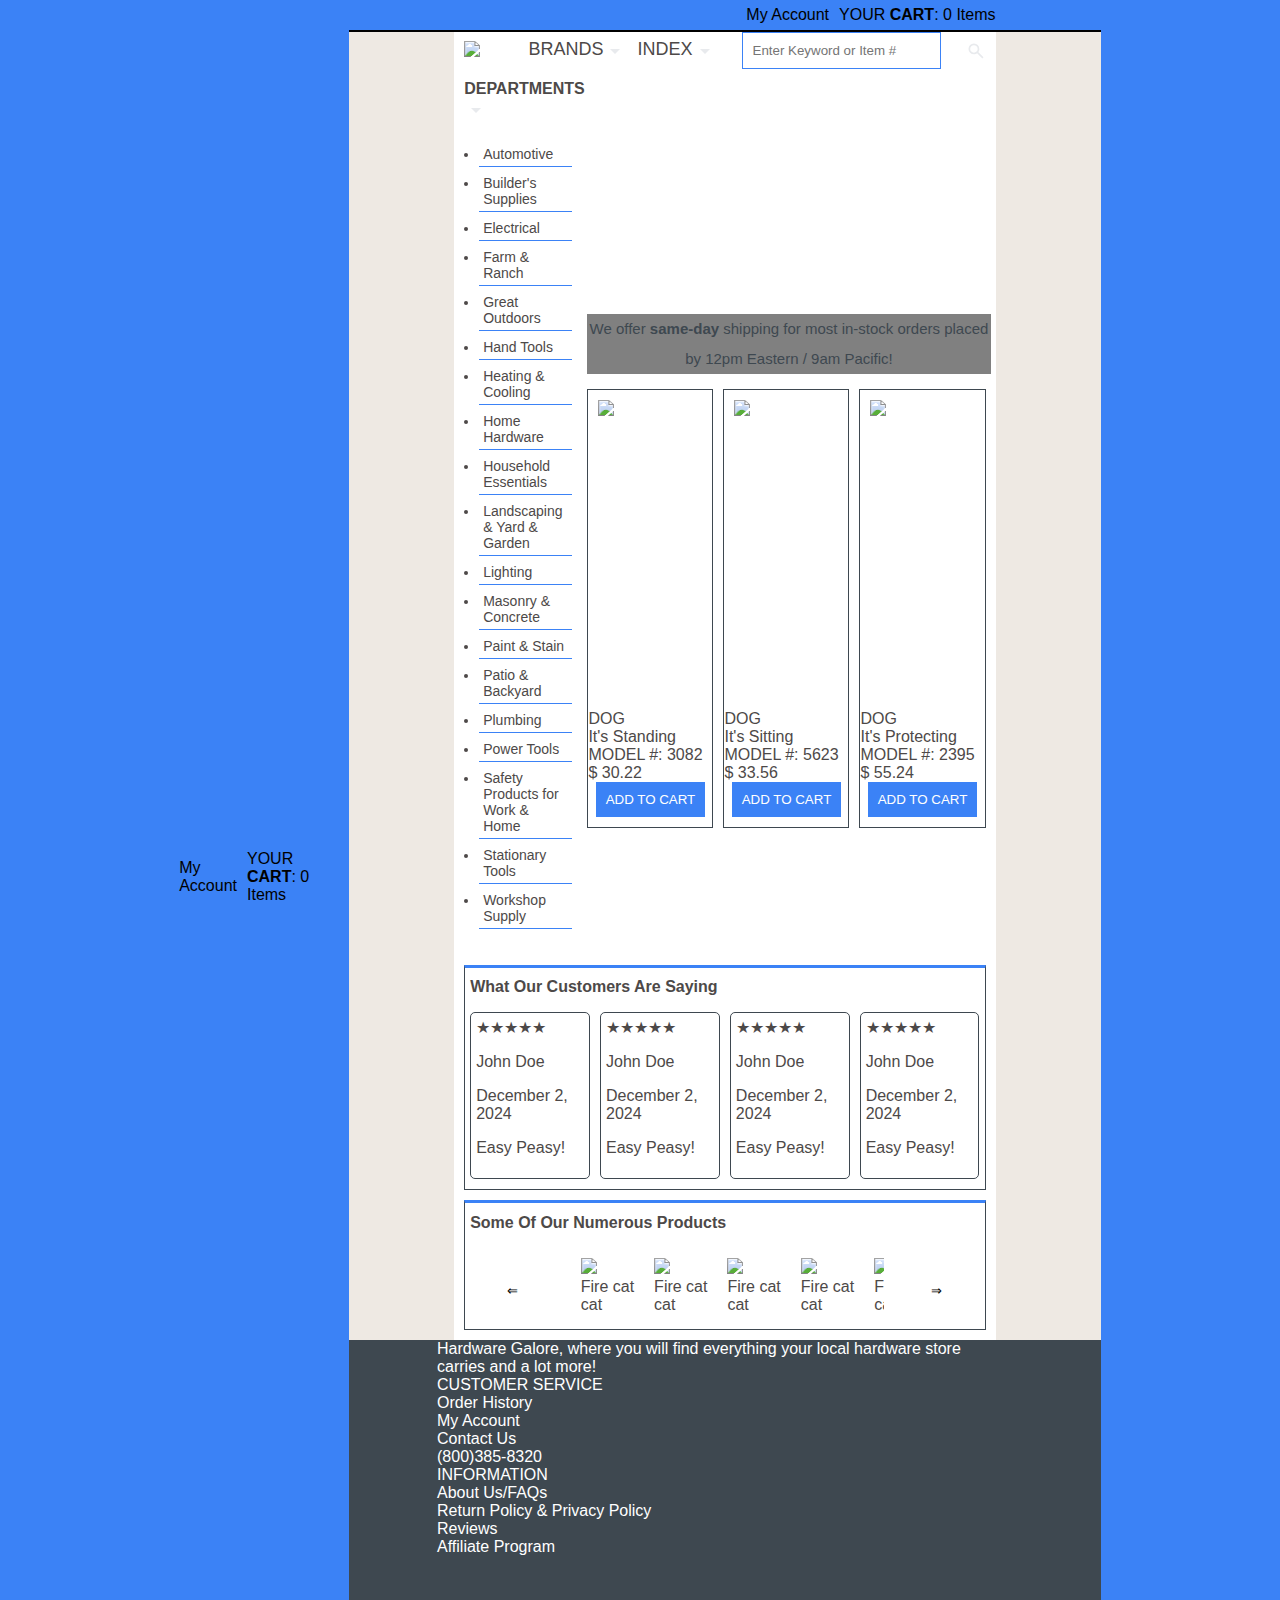
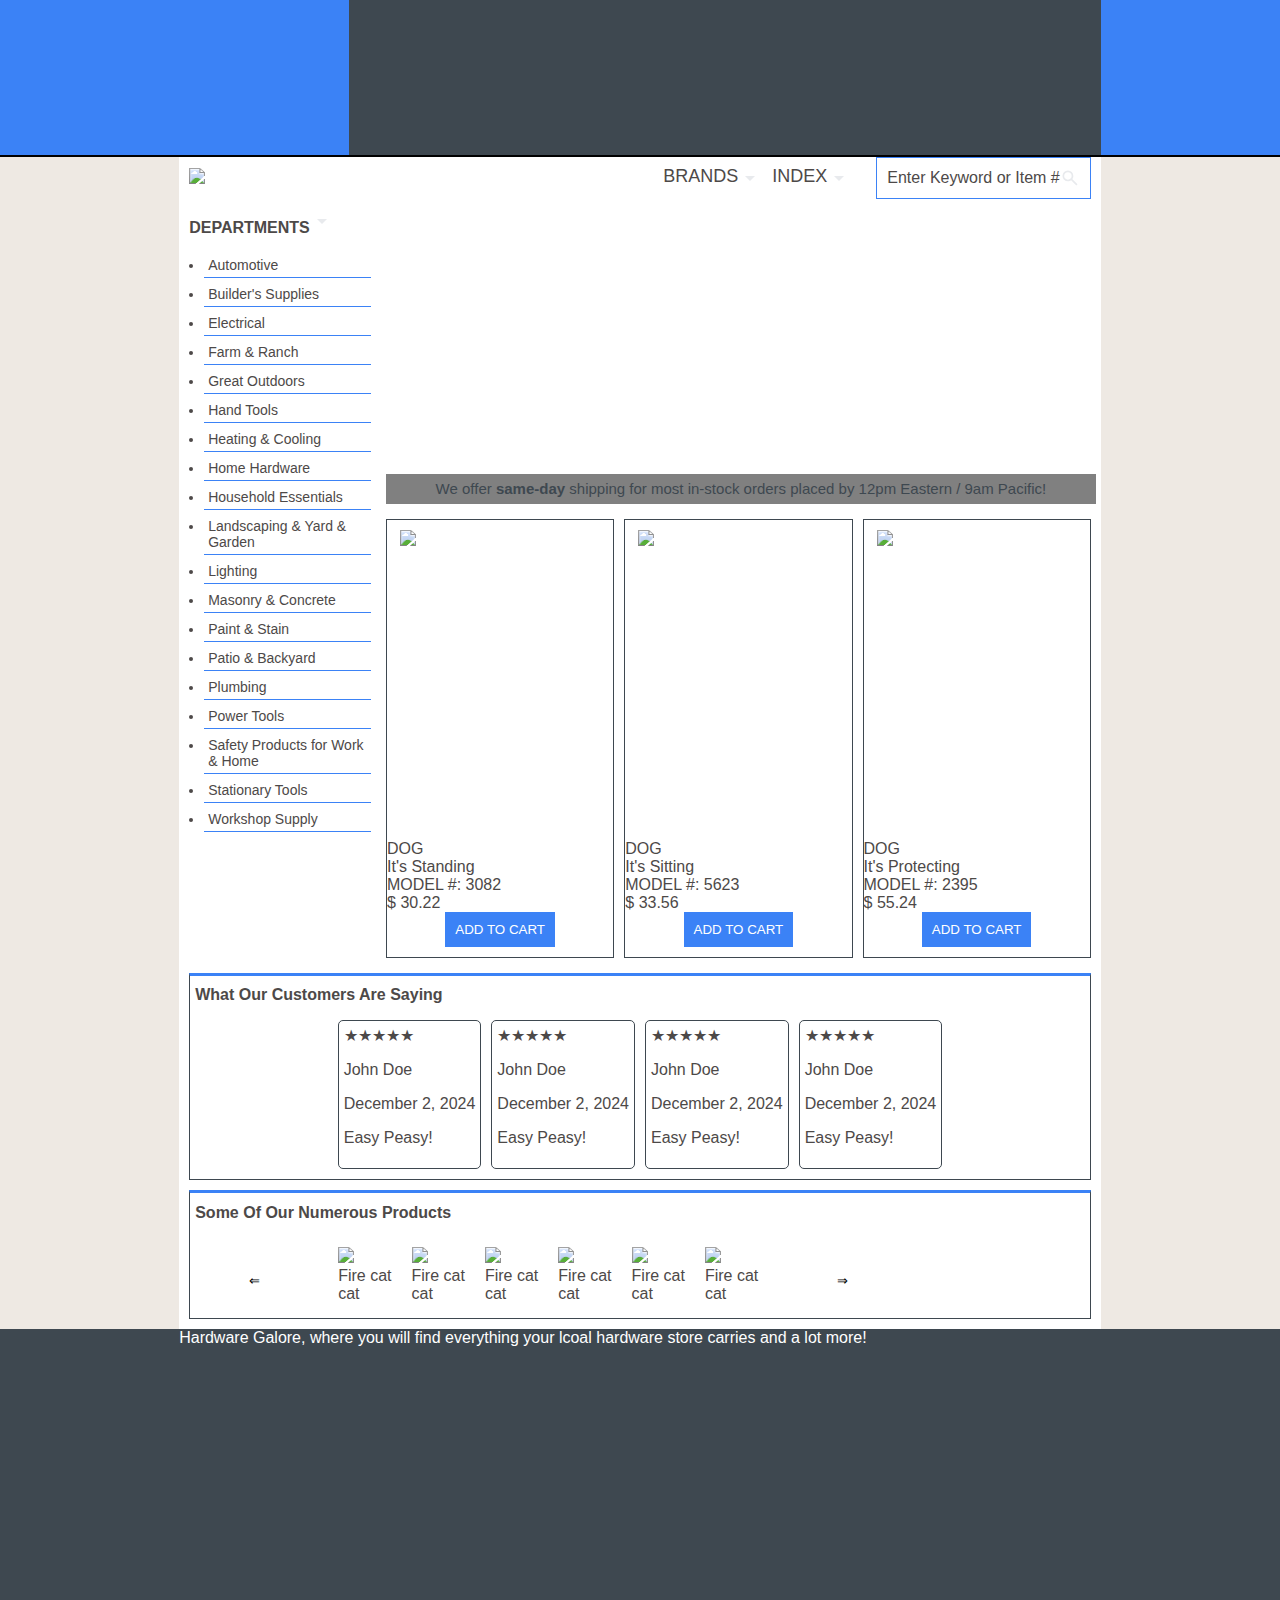
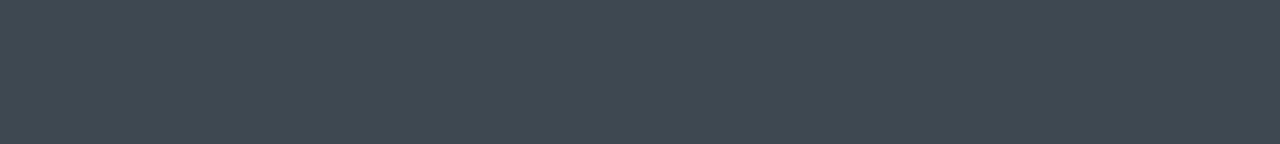
==== index.html @ 4589e91b "Update index.html" ====
<!DOCTYPE html>
<html lang="en">
<head>
    <meta charset="UTF-8">
    <meta name="viewport" content="width=device-width, initial-scale=1.0">
    <link rel="stylesheet" href="store.css">
    <title>Hardware Store</title>
    <script src="store.js"></script>
</head>
<body>
    <div class="display">
        <div class="header">
            <div class="left"></div>
            <header>
                <span>My Account</span>
                <span>YOUR <strong>CART</strong>: 0 Items</span><!DOCTYPE html>
<html lang="en">
<head>
    <meta charset="UTF-8">
    <meta name="viewport" content="width=device-width, initial-scale=1.0">
    <link rel="stylesheet" href="store.css">
    <title>Hardware Store</title>
    <script src="store.js"></script>
</head>
<body>
    <div class="display">
        <div class="header">
            <div class="left"></div>
            <header>
                <span>My Account</span>
                <span>YOUR <strong>CART</strong>: 0 Items</span>
            </header>
            <div class="right"></div>
        </div>
        <div class="body">
            <div class="izquierda">
                <span></span>
            </div>
            <div class="middle">   
                <div class="sub-head">
                    <div class="lefty">
                        <img class="logo" src="https://i.pinimg.com/736x/0e/54/a5/0e54a58a53beb5823cd68f7f8134a5ed.jpg">
                    </div>
                    <div class="midel"></div>
                    <div class="rihgt">
                        <div class="nav">
                            <div class="brands"><span>BRANDS</span><svg xmlns="http://www.w3.org/2000/svg" height="24px" viewBox="0 -960 960 960" width="24px" fill="#e8eaed"><path d="M480-360 280-560h400L480-360Z"/></svg></div>
                            <div class="index"><span>INDEX</span><svg xmlns="http://www.w3.org/2000/svg" height="24px" viewBox="0 -960 960 960" width="24px" fill="#e8eaed"><path d="M480-360 280-560h400L480-360Z"/></svg></div>
                        </div>
                        <input class="search" type="text" placeholder="Enter Keyword or Item #"><svg xmlns="http://www.w3.org/2000/svg" height="20px" viewBox="0 -960 960 960" width="20px" fill="#e8eaed"><path d="M784-120 532-372q-30 24-69 38t-83 14q-109 0-184.5-75.5T120-580q0-109 75.5-184.5T380-840q109 0 184.5 75.5T640-580q0 44-14 83t-38 69l252 252-56 56ZM380-400q75 0 127.5-52.5T560-580q0-75-52.5-127.5T380-760q-75 0-127.5 52.5T200-580q0 75 52.5 127.5T380-400Z"/></svg></input>
                    </div>
                </div>
                <div class="nav2">
                    <div class="brands"><span>DEPARTMENTS</span><svg xmlns="http://www.w3.org/2000/svg" height="24px" viewBox="0 -960 960 960" width="24px" fill="#e8eaed"><path d="M480-360 280-560h400L480-360Z"/></svg></div>
                    <div class="brands"><span>BRANDS</span><svg xmlns="http://www.w3.org/2000/svg" height="24px" viewBox="0 -960 960 960" width="24px" fill="#e8eaed"><path d="M480-360 280-560h400L480-360Z"/></svg></div>
                    <div class="index"><span>INDEX</span><svg xmlns="http://www.w3.org/2000/svg" height="24px" viewBox="0 -960 960 960" width="24px" fill="#e8eaed"><path d="M480-360 280-560h400L480-360Z"/></svg></div>
                </div>
                <div class="content">
                    <div class="dept">
                        <h1>DEPARTMENTS<svg xmlns="http://www.w3.org/2000/svg" height="24px" viewBox="0 -960 960 960" width="24px" fill="#e8eaed"><path d="M480-360 280-560h400L480-360Z"/></svg></h1>
                        <ul>
                            <li class="list">Automotive</li>
                            <li class="list">Builder's Supplies</li>
                            <li class="list">Electrical</li>
                            <li class="list">Farm & Ranch</li>
                            <li class="list">Great Outdoors</li>
                            <li class="list">Hand Tools</li>
                            <li class="list">Heating & Cooling</li>
                            <li class="list">Home Hardware</li>
                            <li class="list">Household Essentials</li>
                            <li class="list">Landscaping & Yard & Garden</li>
                            <li class="list">Lighting</li>
                            <li class="list">Masonry & Concrete</li>
                            <li class="list">Paint & Stain</li>
                            <li class="list">Patio & Backyard</li>
                            <li class="list">Plumbing</li>
                            <li class="list">Power Tools</li>
                            <li class="list">Safety Products for Work & Home</li>
                            <li class="list">Stationary Tools</li>
                            <li class="list">Workshop Supply</li>
                        </ul>
                    </div>
                    <div class="main">
                        <div class="upper">
                            <p class="caption">We offer <strong>same-day</strong> shipping for most in-stock orders placed by 12pm Eastern / 9am Pacific!</p>
                        </div>  
                        <div class="lower">
                            <div class="items">
                                <div class="image-holder"><img class="image" src="https://i.pinimg.com/736x/e2/de/30/e2de3028af9090e7f56cf3aa3eb8e18f.jpg"></div>
                                <div class="text">
                                    <div>DOG</div><div>It's Standing</div>
                                    <div>MODEL #: 3082</div><div>$ 30.22</div>
                                </div>
                                <div class="button">
                                    <button>ADD TO CART</button>
                                </div>
                            </div>
                            <div class="items">
                                <div class="image-holder"><img class="image" src="https://i.pinimg.com/736x/ae/33/33/ae33335da5749a3158b41722cb4bf521.jpg"></div>
                                <div class="text">
                                    <div>DOG</div><div>It's Sitting</div>
                                    <div>MODEL #: 5623</div><div>$ 33.56</div>
                                </div>
                                <div class="button">
                                    <button>ADD TO CART</button>
                                </div>
                            </div>
                            <div class="items">
                                <div class="image-holder"><img class="image" src="https://i.pinimg.com/736x/38/75/ea/3875ea286eafbfa5879e27429d332240.jpg"></div>
                                <div class="text">
                                    <div>DOG</div><div>It's Protecting</div>
                                    <div>MODEL #: 2395</div><div>$ 55.24</div>
                                </div>
                                <div class="button">
                                    <button>ADD TO CART</button>
                                </div>
                            </div>
                        </div>
                    </div>
                </div>
                <div class="reviews">
                    <h1 style="padding-left:5px;">What Our Customers Are Saying</h1>
                    <div class="boxes">
                        <div class="review-box">
                            <div>★★★★★</div>
                            <p>John Doe</p>
                            <p>December 2, 2024</p>
                            <p>Easy Peasy!</p>
                        </div>
                        <div class="review-box">
                            <div>★★★★★</div>
                            <p>John Doe</p>
                            <p>December 2, 2024</p>
                            <p>Easy Peasy!</p>
                        </div>
                        <div class="review-box">
                            <div>★★★★★</div>
                            <p>John Doe</p>
                            <p>December 2, 2024</p>
                            <p>Easy Peasy!</p>
                        </div>
                        <div class="review-box">
                            <div>★★★★★</div>
                            <p>John Doe</p>
                            <p>December 2, 2024</p>
                            <p>Easy Peasy!</p>
                        </div>
                    </div>     
                </div>
                <div class="preview">
                    <h1 style="padding-left:5px;">Some Of Our Numerous Products</h1>
                    <div class="slider">
                        <button  onclick="initSlider()" id="btn-prev" class="slide-buttons">&#8656;</button>  
                        <div class="preview-box">
                            <div class="slide"><span><img  class="slide-img" src="https://i.pinimg.com/736x/a1/33/f2/a133f2adc6b7485b440c3e31a090dfef.jpg"><div>Fire cat</div><div>cat</div></span></div>
                            <div class="slide"><span><img  class="slide-img" src="https://i.pinimg.com/736x/a1/33/f2/a133f2adc6b7485b440c3e31a090dfef.jpg"><div>Fire cat</div><div>cat</div></span></div>
                            <div class="slide"><span><img  class="slide-img" src="https://i.pinimg.com/736x/a1/33/f2/a133f2adc6b7485b440c3e31a090dfef.jpg"><div>Fire cat</div><div>cat</div></span></div>
                            <div class="slide"><span><img  class="slide-img" src="https://i.pinimg.com/736x/a1/33/f2/a133f2adc6b7485b440c3e31a090dfef.jpg"><div>Fire cat</div><div>cat</div></span></div>
                            <div class="slide"><span><img  class="slide-img" src="https://i.pinimg.com/736x/a1/33/f2/a133f2adc6b7485b440c3e31a090dfef.jpg"><div>Fire cat</div><div>cat</div></span></div>
                            <div class="slide"><span><img  class="slide-img" src="https://i.pinimg.com/736x/a1/33/f2/a133f2adc6b7485b440c3e31a090dfef.jpg"><div>Fire cat</div><div>cat</div></span></div>
                        </div>
                        <button onclick="initSlider()" id="btn-next" class="slide-buttons">&#8658;</button> 
                    </div>
                </div>
        </div>
            <div class="derecha">
                <span></span>
            </div>
        </div>
        <footer>
            <div class="one">
                <span></span>
            </div>
            <div class="footer">
                <div class="two">
                    <div>Hardware Galore, where you will find everything your local hardware store carries and a lot more!</div>
                </div>
                <div class="three">
                    <div>CUSTOMER SERVICE</div>
                    <div class="lesser">Order History</div>
                    <div class="lesser">My Account</div>
                    <div class="lesser">Contact Us</div>
                    <div class="lesser">(800)385-8320</div>
                </div>
                <div class="four">
                    <div>INFORMATION</div>
                    <div class="lesser">About Us/FAQs</div>
                    <div class="lesser">Return Policy & Privacy Policy</div>
                    <div class="lesser">Reviews</div>
                    <div class="lesser">Affiliate Program</div>
                </div>
            </div>
            <div class="five">
                <span></span>
            </div>
        </footer>
    </div>
</body>
</html>
            </header>
            <div class="right"></div>
        </div>
        <div class="body">
            <div class="izquierda">
                <span></span>
            </div>
            <div class="middle">   
                <div class="sub-head">
                    <div class="lefty">
                        <img class="logo" src="https://i.pinimg.com/736x/0e/54/a5/0e54a58a53beb5823cd68f7f8134a5ed.jpg">
                    </div>
                    <div class="midel"></div>
                    <div class="rihgt">
                        <div class="nav">
                            <div class="brands"><span>BRANDS</span><svg xmlns="http://www.w3.org/2000/svg" height="24px" viewBox="0 -960 960 960" width="24px" fill="#e8eaed"><path d="M480-360 280-560h400L480-360Z"/></svg></div>
                            <div class="index"><span>INDEX</span><svg xmlns="http://www.w3.org/2000/svg" height="24px" viewBox="0 -960 960 960" width="24px" fill="#e8eaed"><path d="M480-360 280-560h400L480-360Z"/></svg></div>
                        </div>
                        <div class="search">
                            <span>Enter Keyword or Item #</span><svg xmlns="http://www.w3.org/2000/svg" height="20px" viewBox="0 -960 960 960" width="20px" fill="#e8eaed"><path d="M784-120 532-372q-30 24-69 38t-83 14q-109 0-184.5-75.5T120-580q0-109 75.5-184.5T380-840q109 0 184.5 75.5T640-580q0 44-14 83t-38 69l252 252-56 56ZM380-400q75 0 127.5-52.5T560-580q0-75-52.5-127.5T380-760q-75 0-127.5 52.5T200-580q0 75 52.5 127.5T380-400Z"/></svg>
                        </div>
                    </div>
                </div>
                <div class="nav2">
                    <div class="brands"><span>DEPARTMENTS</span><svg xmlns="http://www.w3.org/2000/svg" height="24px" viewBox="0 -960 960 960" width="24px" fill="#e8eaed"><path d="M480-360 280-560h400L480-360Z"/></svg></div>
                    <div class="brands"><span>BRANDS</span><svg xmlns="http://www.w3.org/2000/svg" height="24px" viewBox="0 -960 960 960" width="24px" fill="#e8eaed"><path d="M480-360 280-560h400L480-360Z"/></svg></div>
                    <div class="index"><span>INDEX</span><svg xmlns="http://www.w3.org/2000/svg" height="24px" viewBox="0 -960 960 960" width="24px" fill="#e8eaed"><path d="M480-360 280-560h400L480-360Z"/></svg></div>
                </div>
                <div class="content">
                    <div class="dept">
                        <h1>DEPARTMENTS<svg xmlns="http://www.w3.org/2000/svg" height="24px" viewBox="0 -960 960 960" width="24px" fill="#e8eaed"><path d="M480-360 280-560h400L480-360Z"/></svg></h1>
                        <ul>
                            <li class="list">Automotive</li>
                            <li class="list">Builder's Supplies</li>
                            <li class="list">Electrical</li>
                            <li class="list">Farm & Ranch</li>
                            <li class="list">Great Outdoors</li>
                            <li class="list">Hand Tools</li>
                            <li class="list">Heating & Cooling</li>
                            <li class="list">Home Hardware</li>
                            <li class="list">Household Essentials</li>
                            <li class="list">Landscaping & Yard & Garden</li>
                            <li class="list">Lighting</li>
                            <li class="list">Masonry & Concrete</li>
                            <li class="list">Paint & Stain</li>
                            <li class="list">Patio & Backyard</li>
                            <li class="list">Plumbing</li>
                            <li class="list">Power Tools</li>
                            <li class="list">Safety Products for Work & Home</li>
                            <li class="list">Stationary Tools</li>
                            <li class="list">Workshop Supply</li>
                        </ul>
                    </div>
                    <div class="main">
                        <div class="upper">
                            <p class="caption">We offer <strong>same-day</strong> shipping for most in-stock orders placed by 12pm Eastern / 9am Pacific!</p>
                        </div>  
                        <div class="lower">
                            <div class="items">
                                <div class="image-holder"><img class="image" src="https://i.pinimg.com/736x/e2/de/30/e2de3028af9090e7f56cf3aa3eb8e18f.jpg"></div>
                                <div class="text">
                                    <div>DOG</div><div>It's Standing</div>
                                    <div>MODEL #: 3082</div><div>$ 30.22</div>
                                </div>
                                <div class="button">
                                    <button>ADD TO CART</button>
                                </div>
                            </div>
                            <div class="items">
                                <div class="image-holder"><img class="image" src="https://i.pinimg.com/736x/ae/33/33/ae33335da5749a3158b41722cb4bf521.jpg"></div>
                                <div class="text">
                                    <div>DOG</div><div>It's Sitting</div>
                                    <div>MODEL #: 5623</div><div>$ 33.56</div>
                                </div>
                                <div class="button">
                                    <button>ADD TO CART</button>
                                </div>
                            </div>
                            <div class="items">
                                <div class="image-holder"><img class="image" src="https://i.pinimg.com/736x/38/75/ea/3875ea286eafbfa5879e27429d332240.jpg"></div>
                                <div class="text">
                                    <div>DOG</div><div>It's Protecting</div>
                                    <div>MODEL #: 2395</div><div>$ 55.24</div>
                                </div>
                                <div class="button">
                                    <button>ADD TO CART</button>
                                </div>
                            </div>
                        </div>
                    </div>
                </div>
                <div class="reviews">
                    <h1 style="padding-left:5px;">What Our Customers Are Saying</h1>
                    <div class="boxes">
                        <div class="review-box">
                            <div>★★★★★</div>
                            <p>John Doe</p>
                            <p>December 2, 2024</p>
                            <p>Easy Peasy!</p>
                        </div>
                        <div class="review-box">
                            <div>★★★★★</div>
                            <p>John Doe</p>
                            <p>December 2, 2024</p>
                            <p>Easy Peasy!</p>
                        </div>
                        <div class="review-box">
                            <div>★★★★★</div>
                            <p>John Doe</p>
                            <p>December 2, 2024</p>
                            <p>Easy Peasy!</p>
                        </div>
                        <div class="review-box">
                            <div>★★★★★</div>
                            <p>John Doe</p>
                            <p>December 2, 2024</p>
                            <p>Easy Peasy!</p>
                        </div>
                    </div>     
                </div>
                <div class="preview">
                    <h1 style="padding-left:5px;">Some Of Our Numerous Products</h1>
                    <div class="slider">
                        <button  onclick="initSlider()" id="btn-prev" class="slide-buttons">&#8656;</button>  
                        <div class="preview-box">
                            <div class="slide"><span><img  class="slide-img" src="https://i.pinimg.com/736x/a1/33/f2/a133f2adc6b7485b440c3e31a090dfef.jpg"><div>Fire cat</div><div>cat</div></span></div>
                            <div class="slide"><span><img  class="slide-img" src="https://i.pinimg.com/736x/a1/33/f2/a133f2adc6b7485b440c3e31a090dfef.jpg"><div>Fire cat</div><div>cat</div></span></div>
                            <div class="slide"><span><img  class="slide-img" src="https://i.pinimg.com/736x/a1/33/f2/a133f2adc6b7485b440c3e31a090dfef.jpg"><div>Fire cat</div><div>cat</div></span></div>
                            <div class="slide"><span><img  class="slide-img" src="https://i.pinimg.com/736x/a1/33/f2/a133f2adc6b7485b440c3e31a090dfef.jpg"><div>Fire cat</div><div>cat</div></span></div>
                            <div class="slide"><span><img  class="slide-img" src="https://i.pinimg.com/736x/a1/33/f2/a133f2adc6b7485b440c3e31a090dfef.jpg"><div>Fire cat</div><div>cat</div></span></div>
                            <div class="slide"><span><img  class="slide-img" src="https://i.pinimg.com/736x/a1/33/f2/a133f2adc6b7485b440c3e31a090dfef.jpg"><div>Fire cat</div><div>cat</div></span></div>
                        </div>
                        <button onclick="initSlider()" id="btn-next" class="slide-buttons">&#8658;</button> 
                    </div>
                </div>
        </div>
            <div class="derecha">
                <span></span>
            </div>
        </div>
        <footer>
            <div class="one">
                <span></span>
            </div>
            <div class="footer">
                <div class="two">
                    <div>Hardware Galore, where you will find everything your lcoal hardware store carries and a lot more!</div>
                </div>
                <div class="three">

                </div>
                <div class="four">

                </div>
            </div>
            <div class="five">
                <span></span>
            </div>
        </footer>
    </div>
</body>
</html>
---- store.css ----
body {
    margin: 0px;
    display: flex;
    justify-content: center;
    font-family: Verdana, Geneva, Tahoma, sans-serif;
}

header {
    display: flex;
    align-items: center;
    justify-content: right;
    gap: 10px;
    min-height: 30px;
    border-bottom: solid 2px black;
    background-color: rgb(59, 130, 246);
    width: 50%;
    z-index: 1;
}

.header {
    display: flex;  
}

.left, .right {
    min-height: 30px;
    border-bottom: solid 2px black;
    background-color: rgb(59, 130, 246);
    width: 25%;
    color:  rgb(59, 130, 246);
}

.display {
    width: 100vw;
}

.body {
    display: flex;
    min-height: 600px;
    color: rgb(77, 73, 72);
}

.izquierda, .derecha {
    background-color: rgb(238, 233, 227);
    color: rgb(238, 233, 227);
    width: 25%;
}

.middle {
    background-color: white;
    width: 50%;

}

.sub-head {
    display: flex;
    align-items: center;
    flex-direction: row;
    justify-content: space-between;
}

.logo {
    margin-left: 10px;
    height: 140px;
}

.search {
    border: 1px solid rgb(59, 130, 246);
    padding: 10px;
    display: flex;
    align-items: center;
}

.content {
    display: flex;
    flex-direction: row;
}

.nav {
    display: flex;
    font-size: 18px;
    gap: 10px;
}

.nav2 {
    justify-content: center;
    font-size: 18px;
    display: none;
    gap: 10px;
}

.rihgt {
    display: flex;
    gap: 25px;
    margin-right: 10px;
    align-items: center;
}

.brands, .index {
    display: flex;
}

h1 {
    font-size: 16px;
}

.dept {
    max-width: 20%;
    margin: 10px;
    margin-top: 0px;
}

.list {
    border-bottom: 1px solid rgb(59, 130, 246);
    font-size: 14px;
    margin-bottom: 4px;
    padding: 4px;
}

.list:hover {
    color: rgb(59, 130, 246);
    transition: 0.5s;
    cursor: pointer;
}

ul {
    padding-left: 15px;
}

.main {
    width: 100%;
}

.upper {
    background-image: url(https://i.pinimg.com/736x/b2/37/0a/b2370a93d8acd01b9892327a878c1ee4.jpg);
    background-size: cover;
    background-repeat: no-repeat;
    min-height: 300px;
    margin: 5px;
    background-size: cover;
    background-repeat: no-repeat;
    display: flex;
    align-items: end;
}

.caption {
    background-color: gray;
    width: 100%;
    text-align: center;
    color: rgb(62, 72, 80);
    margin: 0px;
    /* text-wrap: nowrap; */
    font-size: 15px;
    line-height: 30px;
}

.lower {
    display: flex;
    justify-content: center;
    margin-top: 10px;
    margin-right: 5px;
}

.items {
    margin: 5px;
    border: 1px solid rgb(62, 72, 80);
    max-width: 250px;
    width: 70%;
    padding-bottom: 10px;
    gap: 20px;
}

.image {
    width: 100%;
    height: auto;
    max-width: 200px;
    min-height: 300px;
    object-fit: cover;
    margin: 10px;
}

.image-holder {
    display: flex; 
    justify-content: center;
}

.button {
    display: flex;
    justify-content: center;

}

button {
    background-color: rgb(59, 130, 246);
    color: white;
    border: 0px;
    padding: 10px;
    
}

.reviews {
    display: flex;
    flex-direction: column;
    margin: 10px;
    padding-bottom: 5px;
    border: 1px solid rgb(62, 72, 80);
    border-top: 3px solid rgb(59, 130, 246);
}

.boxes {
    display: flex;
    justify-content: center;
}

.review-box {
    margin: 5px;
    padding: 5px;
    border: 1px solid rgb(62, 72, 80);
    border-radius: 5px;
}

.preview {
    display: flex;
    flex-direction: column;
    margin: 10px;
    border: 1px solid rgb(62, 72, 80);
    border-top: 3px solid rgb(59, 130, 246);
}

.slider {
    display: flex;
    align-items: center;
}

.preview-box {
    min-width: 200px;
    margin: 5px;
    padding: 5px;
    display: flex;
    overflow-x: auto;
}

.preview-box::-webkit-scrollbar {
    display: none;
}

.slide {
    flex-shrink: 0;
    max-width: 200px;
    margin: 5px;
    margin-left: 10px;
    margin-right: 10px;
}

.slide-img {
    height: auto;
    max-height: 200px;
}

.slide-buttons {
    border: none;
    background: none;
    width: 10vw;
    height: 100%;
    position: relative;
    top: 5px;
    display: flex;
    justify-content: center;
    align-items: center;
    z-index: 9;
    cursor: pointer;
    color: black;
}

.slide-buttons:hover {
    color: white;
    background-color: rgba(0, 0, 0, 0.2)
}

footer {
    display: flex;
    background-color: rgb(62, 72, 80);
    color: white;
    width: 100%;
    min-height: 415px;
}

.one, .five {
    width: 20%;
    background-color: rgb(62, 72, 80);
}

@media(max-width: 1800px) {
    .derecha, .izquierda, .left, .right, .one, .five {
        width: 24%;
    }

    .middle, header {
        width: 52%;
    }
 }

 @media(max-width: 1700px) {
    .derecha, .izquierda, .left, .right, .one, .five {
        width: 22%;
    }

    .middle, header {
        width: 56%;
    }
 }

 @media(max-width: 1600px) {
    .derecha, .izquierda, .left, .right, .one, .five {
        width: 20%;
    }

    .middle, header {
        width: 60%;
    }
 }

 @media(max-width: 1500px) {
    .derecha, .izquierda, .left, .right, .one, .five {
        width: 18%;
    }

    .middle, header {
        width: 64%;
    }
 }

 @media(max-width: 1400px) {
    .derecha, .izquierda, .left, .right, .one, .five {
        width: 16%;
    }

    .middle, header {
        width: 68%;
    }
 }

 @media(max-width: 1300px) {
    .derecha, .izquierda, .left, .right, .one, .five {
        width: 14%;
    }

    .middle, header {
        width: 72%;
    }
 }

 @media(max-width: 1200px) {
    .derecha, .izquierda, .left, .right, .one, .five {
        width: 12%;
    }

    .middle, header {
        width: 76%;
    }
 }

 @media(max-width: 1100px) {
    .derecha, .izquierda, .left, .right, .one, .five {
        width: 10%;
    }

    .middle, header {
        width: 80%;
    }
 }


 @media(max-width: 1000px) {
    .derecha, .izquierda, .left, .right, .one, .five {
        display: none;
    }

    .middle, header, footer {
        width: 100%;
    }

    header {
        padding-right: 20px;
    }

 }

 @media(max-width: 895px) {
    .content {
        display: flex;
        flex-direction: column-reverse;
    }

    .upper {
        max-width: 1000px;
    }

    .dept {
        max-width: 1550px;
    }

 }

 @media(max-width: 730px) {    
    .lower {
        flex-direction: column;
        align-items: center;
    }

    .items {
        max-width: 1200px;
        display: flex;
        flex-direction: column;
        align-items: center;
        text-align: left;
    }

    .image-holder {
        width: 80%;
    }

    .image {
        width: 100%;
    }

    .text {
        display: flex;
        flex-direction: column;
        align-items: left;
        width: 98%;
    }

    .nav {
        display: none;
    }

    .nav2 {
        display: flex;
    }
}
---- store.css ----
body {
    margin: 0px;
    display: flex;
    justify-content: center;
    font-family: Verdana, Geneva, Tahoma, sans-serif;
}

header {
    display: flex;
    align-items: center;
    justify-content: right;
    gap: 10px;
    min-height: 30px;
    border-bottom: solid 2px black;
    background-color: rgb(59, 130, 246);
    width: 50%;
    z-index: 1;
}

.header {
    display: flex;  
}

.left, .right {
    min-height: 30px;
    border-bottom: solid 2px black;
    background-color: rgb(59, 130, 246);
    width: 25%;
    color:  rgb(59, 130, 246);
}

.display {
    width: 100vw;
}

.body {
    display: flex;
    min-height: 600px;
    color: rgb(77, 73, 72);
}

.izquierda, .derecha {
    background-color: rgb(238, 233, 227);
    color: rgb(238, 233, 227);
    width: 25%;
}

.middle {
    background-color: white;
    width: 50%;

}

.sub-head {
    display: flex;
    align-items: center;
    flex-direction: row;
    justify-content: space-between;
}

.logo {
    margin-left: 10px;
    height: 140px;
}

.search {
    border: 1px solid rgb(59, 130, 246);
    padding: 10px;
    display: flex;
    align-items: center;
}

.content {
    display: flex;
    flex-direction: row;
}

.nav {
    display: flex;
    font-size: 18px;
    gap: 10px;
}

.nav2 {
    justify-content: center;
    font-size: 18px;
    display: none;
    gap: 10px;
}

.rihgt {
    display: flex;
    gap: 25px;
    margin-right: 10px;
    align-items: center;
}

.brands, .index {
    display: flex;
}

h1 {
    font-size: 16px;
}

.dept {
    max-width: 20%;
    margin: 10px;
    margin-top: 0px;
}

.list {
    border-bottom: 1px solid rgb(59, 130, 246);
    font-size: 14px;
    margin-bottom: 4px;
    padding: 4px;
}

.list:hover {
    color: rgb(59, 130, 246);
    transition: 0.5s;
    cursor: pointer;
}

ul {
    padding-left: 15px;
}

.main {
    width: 100%;
}

.upper {
    background-image: url(https://i.pinimg.com/736x/b2/37/0a/b2370a93d8acd01b9892327a878c1ee4.jpg);
    background-size: cover;
    background-repeat: no-repeat;
    min-height: 300px;
    margin: 5px;
    background-size: cover;
    background-repeat: no-repeat;
    display: flex;
    align-items: end;
}

.caption {
    background-color: gray;
    width: 100%;
    text-align: center;
    color: rgb(62, 72, 80);
    margin: 0px;
    /* text-wrap: nowrap; */
    font-size: 15px;
    line-height: 30px;
}

.lower {
    display: flex;
    justify-content: center;
    margin-top: 10px;
    margin-right: 5px;
}

.items {
    margin: 5px;
    border: 1px solid rgb(62, 72, 80);
    max-width: 250px;
    width: 70%;
    padding-bottom: 10px;
    gap: 20px;
}

.image {
    width: 100%;
    height: auto;
    max-width: 200px;
    min-height: 300px;
    object-fit: cover;
    margin: 10px;
}

.image-holder {
    display: flex; 
    justify-content: center;
}

.button {
    display: flex;
    justify-content: center;

}

button {
    background-color: rgb(59, 130, 246);
    color: white;
    border: 0px;
    padding: 10px;
    
}

.reviews {
    display: flex;
    flex-direction: column;
    margin: 10px;
    padding-bottom: 5px;
    border: 1px solid rgb(62, 72, 80);
    border-top: 3px solid rgb(59, 130, 246);
}

.boxes {
    display: flex;
    justify-content: center;
}

.review-box {
    margin: 5px;
    padding: 5px;
    border: 1px solid rgb(62, 72, 80);
    border-radius: 5px;
}

.preview {
    display: flex;
    flex-direction: column;
    margin: 10px;
    border: 1px solid rgb(62, 72, 80);
    border-top: 3px solid rgb(59, 130, 246);
}

.slider {
    display: flex;
    align-items: center;
}

.preview-box {
    min-width: 200px;
    margin: 5px;
    padding: 5px;
    display: flex;
    overflow-x: auto;
}

.preview-box::-webkit-scrollbar {
    display: none;
}

.slide {
    flex-shrink: 0;
    max-width: 200px;
    margin: 5px;
    margin-left: 10px;
    margin-right: 10px;
}

.slide-img {
    height: auto;
    max-height: 200px;
}

.slide-buttons {
    border: none;
    background: none;
    width: 10vw;
    height: 100%;
    position: relative;
    top: 5px;
    display: flex;
    justify-content: center;
    align-items: center;
    z-index: 9;
    cursor: pointer;
    color: black;
}

.slide-buttons:hover {
    color: white;
    background-color: rgba(0, 0, 0, 0.2)
}

footer {
    display: flex;
    background-color: rgb(62, 72, 80);
    color: white;
    width: 100%;
    min-height: 415px;
}

.one, .five {
    width: 20%;
    background-color: rgb(62, 72, 80);
}

@media(max-width: 1800px) {
    .derecha, .izquierda, .left, .right, .one, .five {
        width: 24%;
    }

    .middle, header {
        width: 52%;
    }
 }

 @media(max-width: 1700px) {
    .derecha, .izquierda, .left, .right, .one, .five {
        width: 22%;
    }

    .middle, header {
        width: 56%;
    }
 }

 @media(max-width: 1600px) {
    .derecha, .izquierda, .left, .right, .one, .five {
        width: 20%;
    }

    .middle, header {
        width: 60%;
    }
 }

 @media(max-width: 1500px) {
    .derecha, .izquierda, .left, .right, .one, .five {
        width: 18%;
    }

    .middle, header {
        width: 64%;
    }
 }

 @media(max-width: 1400px) {
    .derecha, .izquierda, .left, .right, .one, .five {
        width: 16%;
    }

    .middle, header {
        width: 68%;
    }
 }

 @media(max-width: 1300px) {
    .derecha, .izquierda, .left, .right, .one, .five {
        width: 14%;
    }

    .middle, header {
        width: 72%;
    }
 }

 @media(max-width: 1200px) {
    .derecha, .izquierda, .left, .right, .one, .five {
        width: 12%;
    }

    .middle, header {
        width: 76%;
    }
 }

 @media(max-width: 1100px) {
    .derecha, .izquierda, .left, .right, .one, .five {
        width: 10%;
    }

    .middle, header {
        width: 80%;
    }
 }


 @media(max-width: 1000px) {
    .derecha, .izquierda, .left, .right, .one, .five {
        display: none;
    }

    .middle, header, footer {
        width: 100%;
    }

    header {
        padding-right: 20px;
    }

 }

 @media(max-width: 895px) {
    .content {
        display: flex;
        flex-direction: column-reverse;
    }

    .upper {
        max-width: 1000px;
    }

    .dept {
        max-width: 1550px;
    }

 }

 @media(max-width: 730px) {    
    .lower {
        flex-direction: column;
        align-items: center;
    }

    .items {
        max-width: 1200px;
        display: flex;
        flex-direction: column;
        align-items: center;
        text-align: left;
    }

    .image-holder {
        width: 80%;
    }

    .image {
        width: 100%;
    }

    .text {
        display: flex;
        flex-direction: column;
        align-items: left;
        width: 98%;
    }

    .nav {
        display: none;
    }

    .nav2 {
        display: flex;
    }
}
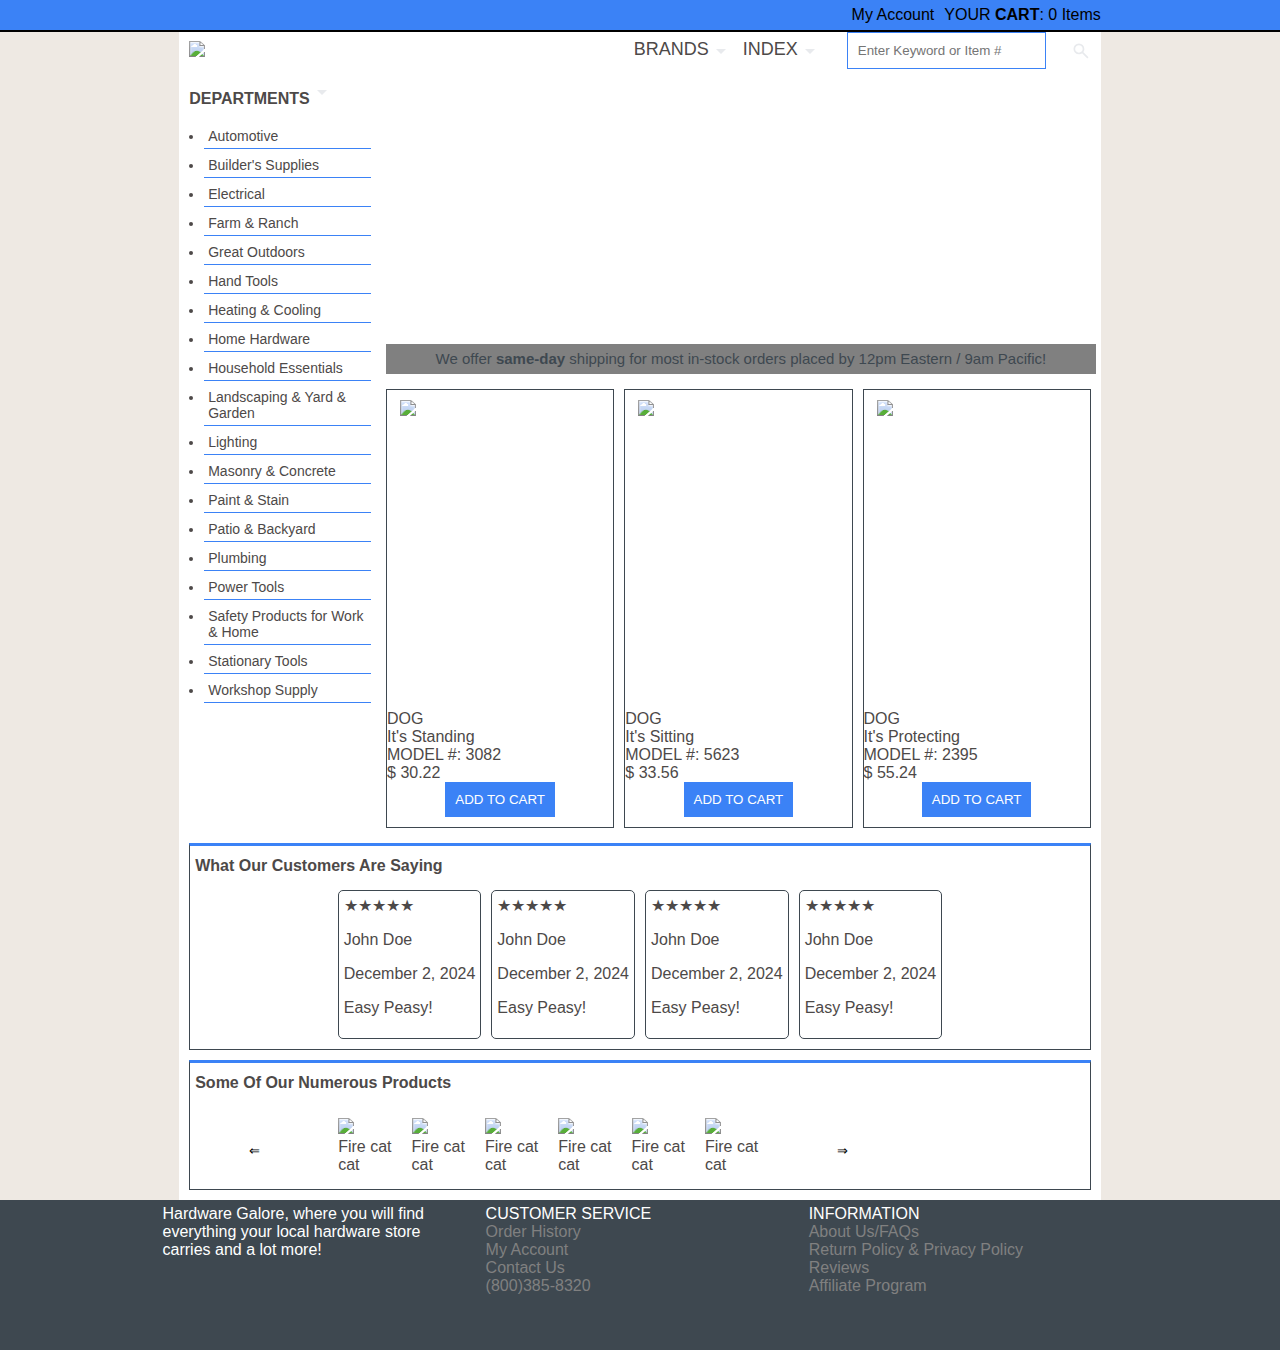
==== commit 0e18f54e: "Update index.html" ====
--- a/index.html
+++ b/index.html
@@ -1,19 +1,4 @@
 <!DOCTYPE html>
-<html lang="en">
-<head>
-    <meta charset="UTF-8">
-    <meta name="viewport" content="width=device-width, initial-scale=1.0">
-    <link rel="stylesheet" href="store.css">
-    <title>Hardware Store</title>
-    <script src="store.js"></script>
-</head>
-<body>
-    <div class="display">
-        <div class="header">
-            <div class="left"></div>
-            <header>
-                <span>My Account</span>
-                <span>YOUR <strong>CART</strong>: 0 Items</span><!DOCTYPE html>
 <html lang="en">
 <head>
     <meta charset="UTF-8">
@@ -197,165 +182,3 @@
     </div>
 </body>
 </html>
-            </header>
-            <div class="right"></div>
-        </div>
-        <div class="body">
-            <div class="izquierda">
-                <span></span>
-            </div>
-            <div class="middle">   
-                <div class="sub-head">
-                    <div class="lefty">
-                        <img class="logo" src="https://i.pinimg.com/736x/0e/54/a5/0e54a58a53beb5823cd68f7f8134a5ed.jpg">
-                    </div>
-                    <div class="midel"></div>
-                    <div class="rihgt">
-                        <div class="nav">
-                            <div class="brands"><span>BRANDS</span><svg xmlns="http://www.w3.org/2000/svg" height="24px" viewBox="0 -960 960 960" width="24px" fill="#e8eaed"><path d="M480-360 280-560h400L480-360Z"/></svg></div>
-                            <div class="index"><span>INDEX</span><svg xmlns="http://www.w3.org/2000/svg" height="24px" viewBox="0 -960 960 960" width="24px" fill="#e8eaed"><path d="M480-360 280-560h400L480-360Z"/></svg></div>
-                        </div>
-                        <div class="search">
-                            <span>Enter Keyword or Item #</span><svg xmlns="http://www.w3.org/2000/svg" height="20px" viewBox="0 -960 960 960" width="20px" fill="#e8eaed"><path d="M784-120 532-372q-30 24-69 38t-83 14q-109 0-184.5-75.5T120-580q0-109 75.5-184.5T380-840q109 0 184.5 75.5T640-580q0 44-14 83t-38 69l252 252-56 56ZM380-400q75 0 127.5-52.5T560-580q0-75-52.5-127.5T380-760q-75 0-127.5 52.5T200-580q0 75 52.5 127.5T380-400Z"/></svg>
-                        </div>
-                    </div>
-                </div>
-                <div class="nav2">
-                    <div class="brands"><span>DEPARTMENTS</span><svg xmlns="http://www.w3.org/2000/svg" height="24px" viewBox="0 -960 960 960" width="24px" fill="#e8eaed"><path d="M480-360 280-560h400L480-360Z"/></svg></div>
-                    <div class="brands"><span>BRANDS</span><svg xmlns="http://www.w3.org/2000/svg" height="24px" viewBox="0 -960 960 960" width="24px" fill="#e8eaed"><path d="M480-360 280-560h400L480-360Z"/></svg></div>
-                    <div class="index"><span>INDEX</span><svg xmlns="http://www.w3.org/2000/svg" height="24px" viewBox="0 -960 960 960" width="24px" fill="#e8eaed"><path d="M480-360 280-560h400L480-360Z"/></svg></div>
-                </div>
-                <div class="content">
-                    <div class="dept">
-                        <h1>DEPARTMENTS<svg xmlns="http://www.w3.org/2000/svg" height="24px" viewBox="0 -960 960 960" width="24px" fill="#e8eaed"><path d="M480-360 280-560h400L480-360Z"/></svg></h1>
-                        <ul>
-                            <li class="list">Automotive</li>
-                            <li class="list">Builder's Supplies</li>
-                            <li class="list">Electrical</li>
-                            <li class="list">Farm & Ranch</li>
-                            <li class="list">Great Outdoors</li>
-                            <li class="list">Hand Tools</li>
-                            <li class="list">Heating & Cooling</li>
-                            <li class="list">Home Hardware</li>
-                            <li class="list">Household Essentials</li>
-                            <li class="list">Landscaping & Yard & Garden</li>
-                            <li class="list">Lighting</li>
-                            <li class="list">Masonry & Concrete</li>
-                            <li class="list">Paint & Stain</li>
-                            <li class="list">Patio & Backyard</li>
-                            <li class="list">Plumbing</li>
-                            <li class="list">Power Tools</li>
-                            <li class="list">Safety Products for Work & Home</li>
-                            <li class="list">Stationary Tools</li>
-                            <li class="list">Workshop Supply</li>
-                        </ul>
-                    </div>
-                    <div class="main">
-                        <div class="upper">
-                            <p class="caption">We offer <strong>same-day</strong> shipping for most in-stock orders placed by 12pm Eastern / 9am Pacific!</p>
-                        </div>  
-                        <div class="lower">
-                            <div class="items">
-                                <div class="image-holder"><img class="image" src="https://i.pinimg.com/736x/e2/de/30/e2de3028af9090e7f56cf3aa3eb8e18f.jpg"></div>
-                                <div class="text">
-                                    <div>DOG</div><div>It's Standing</div>
-                                    <div>MODEL #: 3082</div><div>$ 30.22</div>
-                                </div>
-                                <div class="button">
-                                    <button>ADD TO CART</button>
-                                </div>
-                            </div>
-                            <div class="items">
-                                <div class="image-holder"><img class="image" src="https://i.pinimg.com/736x/ae/33/33/ae33335da5749a3158b41722cb4bf521.jpg"></div>
-                                <div class="text">
-                                    <div>DOG</div><div>It's Sitting</div>
-                                    <div>MODEL #: 5623</div><div>$ 33.56</div>
-                                </div>
-                                <div class="button">
-                                    <button>ADD TO CART</button>
-                                </div>
-                            </div>
-                            <div class="items">
-                                <div class="image-holder"><img class="image" src="https://i.pinimg.com/736x/38/75/ea/3875ea286eafbfa5879e27429d332240.jpg"></div>
-                                <div class="text">
-                                    <div>DOG</div><div>It's Protecting</div>
-                                    <div>MODEL #: 2395</div><div>$ 55.24</div>
-                                </div>
-                                <div class="button">
-                                    <button>ADD TO CART</button>
-                                </div>
-                            </div>
-                        </div>
-                    </div>
-                </div>
-                <div class="reviews">
-                    <h1 style="padding-left:5px;">What Our Customers Are Saying</h1>
-                    <div class="boxes">
-                        <div class="review-box">
-                            <div>★★★★★</div>
-                            <p>John Doe</p>
-                            <p>December 2, 2024</p>
-                            <p>Easy Peasy!</p>
-                        </div>
-                        <div class="review-box">
-                            <div>★★★★★</div>
-                            <p>John Doe</p>
-                            <p>December 2, 2024</p>
-                            <p>Easy Peasy!</p>
-                        </div>
-                        <div class="review-box">
-                            <div>★★★★★</div>
-                            <p>John Doe</p>
-                            <p>December 2, 2024</p>
-                            <p>Easy Peasy!</p>
-                        </div>
-                        <div class="review-box">
-                            <div>★★★★★</div>
-                            <p>John Doe</p>
-                            <p>December 2, 2024</p>
-                            <p>Easy Peasy!</p>
-                        </div>
-                    </div>     
-                </div>
-                <div class="preview">
-                    <h1 style="padding-left:5px;">Some Of Our Numerous Products</h1>
-                    <div class="slider">
-                        <button  onclick="initSlider()" id="btn-prev" class="slide-buttons">&#8656;</button>  
-                        <div class="preview-box">
-                            <div class="slide"><span><img  class="slide-img" src="https://i.pinimg.com/736x/a1/33/f2/a133f2adc6b7485b440c3e31a090dfef.jpg"><div>Fire cat</div><div>cat</div></span></div>
-                            <div class="slide"><span><img  class="slide-img" src="https://i.pinimg.com/736x/a1/33/f2/a133f2adc6b7485b440c3e31a090dfef.jpg"><div>Fire cat</div><div>cat</div></span></div>
-                            <div class="slide"><span><img  class="slide-img" src="https://i.pinimg.com/736x/a1/33/f2/a133f2adc6b7485b440c3e31a090dfef.jpg"><div>Fire cat</div><div>cat</div></span></div>
-                            <div class="slide"><span><img  class="slide-img" src="https://i.pinimg.com/736x/a1/33/f2/a133f2adc6b7485b440c3e31a090dfef.jpg"><div>Fire cat</div><div>cat</div></span></div>
-                            <div class="slide"><span><img  class="slide-img" src="https://i.pinimg.com/736x/a1/33/f2/a133f2adc6b7485b440c3e31a090dfef.jpg"><div>Fire cat</div><div>cat</div></span></div>
-                            <div class="slide"><span><img  class="slide-img" src="https://i.pinimg.com/736x/a1/33/f2/a133f2adc6b7485b440c3e31a090dfef.jpg"><div>Fire cat</div><div>cat</div></span></div>
-                        </div>
-                        <button onclick="initSlider()" id="btn-next" class="slide-buttons">&#8658;</button> 
-                    </div>
-                </div>
-        </div>
-            <div class="derecha">
-                <span></span>
-            </div>
-        </div>
-        <footer>
-            <div class="one">
-                <span></span>
-            </div>
-            <div class="footer">
-                <div class="two">
-                    <div>Hardware Galore, where you will find everything your lcoal hardware store carries and a lot more!</div>
-                </div>
-                <div class="three">
-
-                </div>
-                <div class="four">
-
-                </div>
-            </div>
-            <div class="five">
-                <span></span>
-            </div>
-        </footer>
-    </div>
-</body>
-</html>
--- a/store.css
+++ b/store.css
@@ -205,6 +205,7 @@
     padding-bottom: 5px;
     border: 1px solid rgb(62, 72, 80);
     border-top: 3px solid rgb(59, 130, 246);
+    overflow: hidden;
 }
 
 .boxes {
@@ -282,7 +283,22 @@
     background-color: rgb(62, 72, 80);
     color: white;
     width: 100%;
-    min-height: 415px;
+    min-height: 150px;
+    max-height: 600px;
+}
+
+.footer {
+    display: flex;
+    justify-content: space-between;
+}
+
+.footer > * {
+    width: 32%;
+    margin: 5px;
+}
+
+.lesser {
+    color: gray; 
 }
 
 .one, .five {
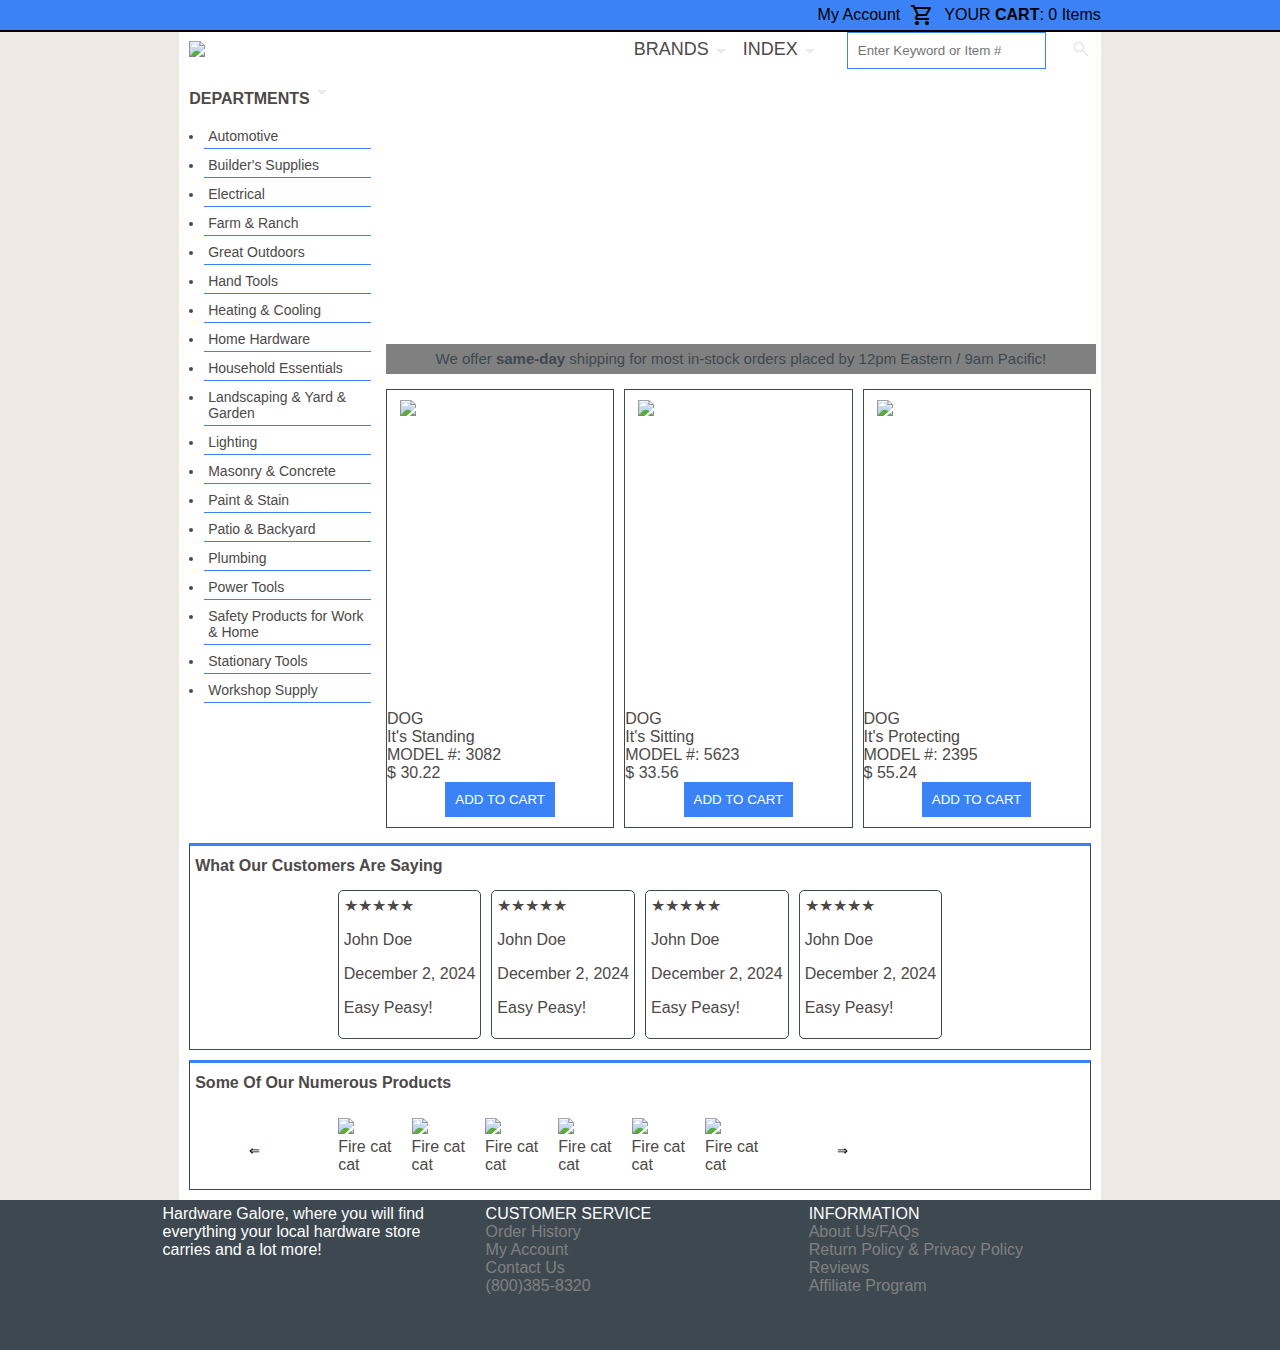
==== commit e36a6dec: "Update index.html" ====
--- a/index.html
+++ b/index.html
@@ -4,6 +4,7 @@
     <meta charset="UTF-8">
     <meta name="viewport" content="width=device-width, initial-scale=1.0">
     <link rel="stylesheet" href="store.css">
+    <link rel="stylesheet" href="https://fonts.googleapis.com/css2?family=Material+Symbols+Outlined:opsz,wght,FILL,GRAD@20..48,100..700,0..1,-50..200&icon_names=shopping_cart" />
     <title>Hardware Store</title>
     <script src="store.js"></script>
 </head>
@@ -12,7 +13,7 @@
         <div class="header">
             <div class="left"></div>
             <header>
-                <span>My Account</span>
+                <span>My Account</span><span class="material-symbols-outlined">shopping_cart</span>
                 <span>YOUR <strong>CART</strong>: 0 Items</span>
             </header>
             <div class="right"></div>
@@ -32,7 +33,7 @@
                             <div class="brands"><span>BRANDS</span><svg xmlns="http://www.w3.org/2000/svg" height="24px" viewBox="0 -960 960 960" width="24px" fill="#e8eaed"><path d="M480-360 280-560h400L480-360Z"/></svg></div>
                             <div class="index"><span>INDEX</span><svg xmlns="http://www.w3.org/2000/svg" height="24px" viewBox="0 -960 960 960" width="24px" fill="#e8eaed"><path d="M480-360 280-560h400L480-360Z"/></svg></div>
                         </div>
-                        <input class="search" type="text" placeholder="Enter Keyword or Item #"><svg xmlns="http://www.w3.org/2000/svg" height="20px" viewBox="0 -960 960 960" width="20px" fill="#e8eaed"><path d="M784-120 532-372q-30 24-69 38t-83 14q-109 0-184.5-75.5T120-580q0-109 75.5-184.5T380-840q109 0 184.5 75.5T640-580q0 44-14 83t-38 69l252 252-56 56ZM380-400q75 0 127.5-52.5T560-580q0-75-52.5-127.5T380-760q-75 0-127.5 52.5T200-580q0 75 52.5 127.5T380-400Z"/></svg></input>
+                        <input class="search" type="text" placeholder="Enter Keyword or Item #"><span class="search-icon"><svg xmlns="http://www.w3.org/2000/svg" height="20px" viewBox="0 -960 960 960" width="20px" fill="#e8eaed"><path d="M784-120 532-372q-30 24-69 38t-83 14q-109 0-184.5-75.5T120-580q0-109 75.5-184.5T380-840q109 0 184.5 75.5T640-580q0 44-14 83t-38 69l252 252-56 56ZM380-400q75 0 127.5-52.5T560-580q0-75-52.5-127.5T380-760q-75 0-127.5 52.5T200-580q0 75 52.5 127.5T380-400Z"/></svg></input></span>
                     </div>
                 </div>
                 <div class="nav2">
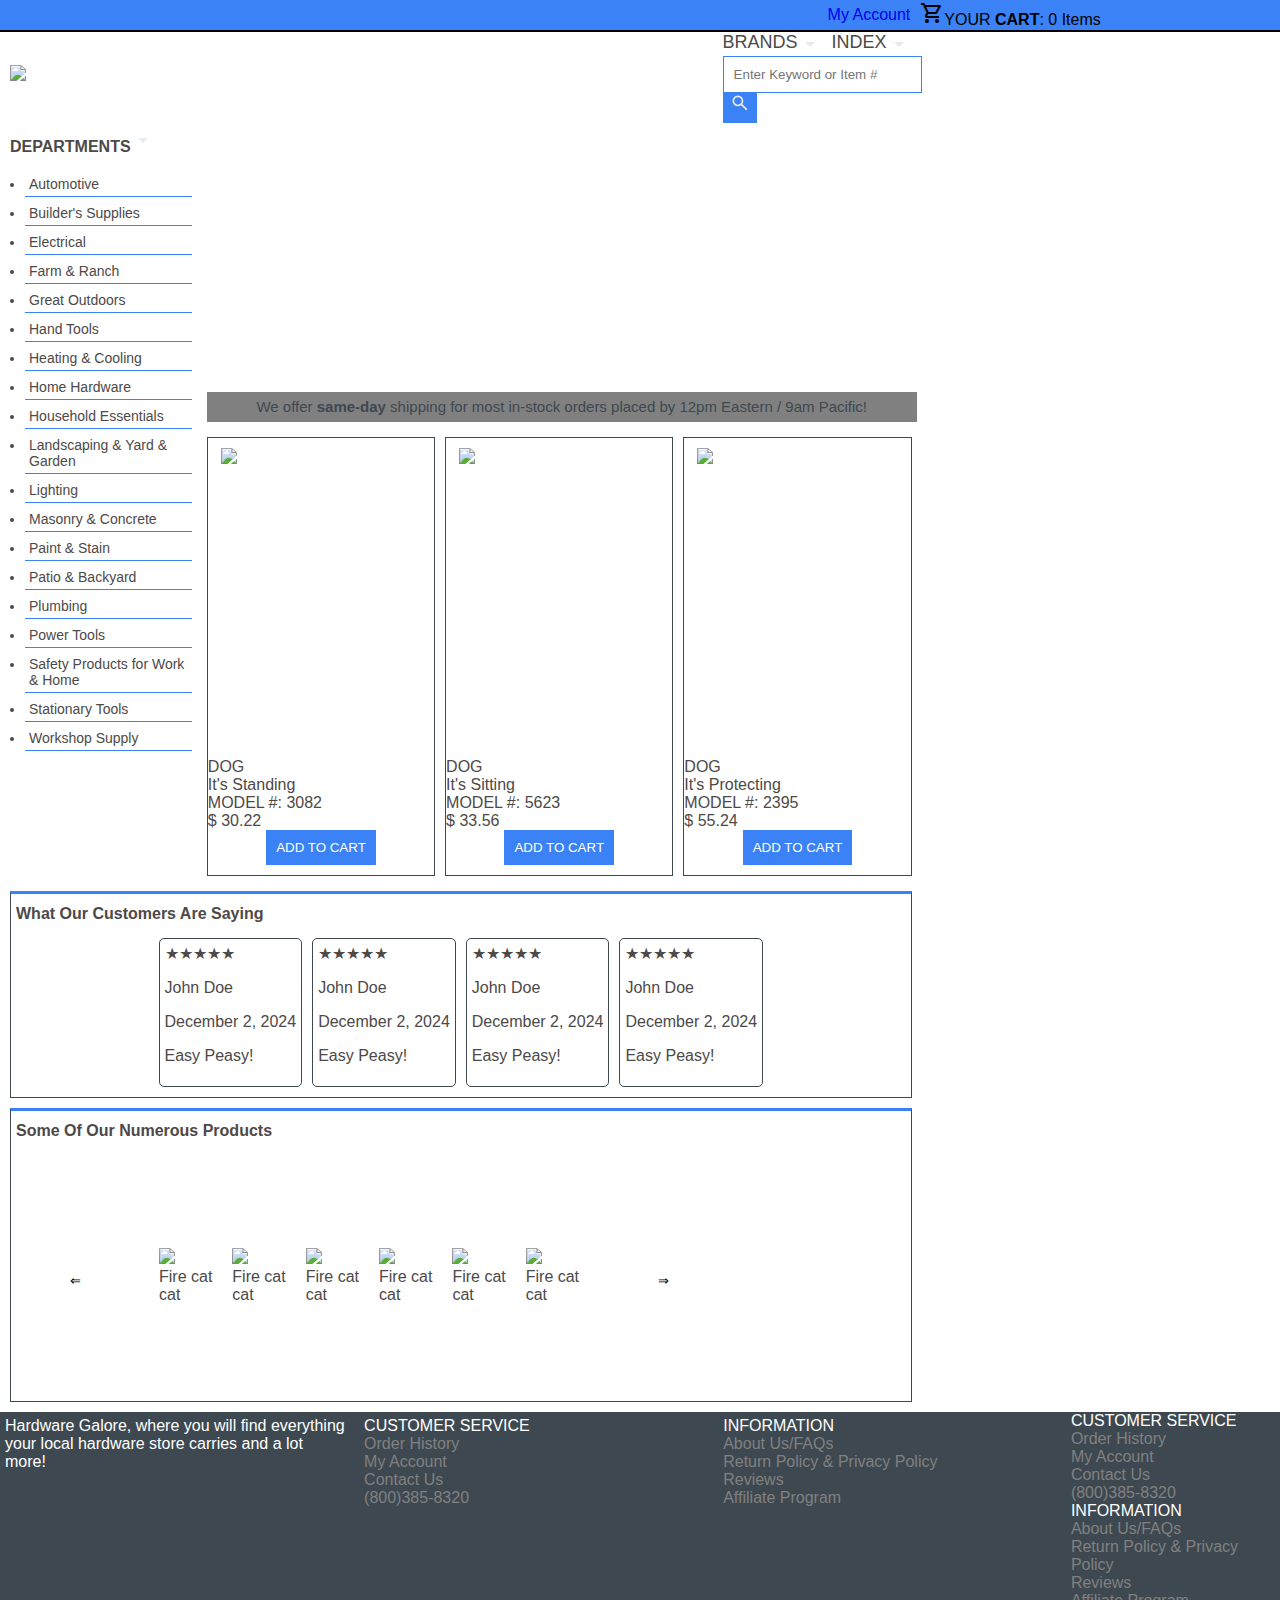
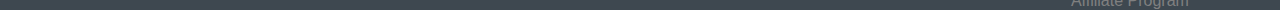
==== commit 2fc771d3: "Update index.html" ====
--- a/index.html
+++ b/index.html
@@ -13,22 +13,19 @@
         <div class="header">
             <div class="left"></div>
             <header>
-                <span>My Account</span><span class="material-symbols-outlined">shopping_cart</span>
-                <span>YOUR <strong>CART</strong>: 0 Items</span>
+                <span class="account"><a href="https://crapple12.github.io/account/" style="text-decoration: none;">My Account</a></span>
+                <div class="cart"><span class="material-symbols-outlined">shopping_cart</span><span>YOUR <strong>CART</strong>: 0 Items</span></div>
             </header>
             <div class="right"></div>
         </div>
         <div class="body">
-            <div class="izquierda">
-                <span></span>
-            </div>
             <div class="middle">   
                 <div class="sub-head">
-                    <div class="lefty">
+                    <div class="left1">
                         <img class="logo" src="https://i.pinimg.com/736x/0e/54/a5/0e54a58a53beb5823cd68f7f8134a5ed.jpg">
                     </div>
-                    <div class="midel"></div>
-                    <div class="rihgt">
+                    <div class="middle1"></div>
+                    <div class="right1">
                         <div class="nav">
                             <div class="brands"><span>BRANDS</span><svg xmlns="http://www.w3.org/2000/svg" height="24px" viewBox="0 -960 960 960" width="24px" fill="#e8eaed"><path d="M480-360 280-560h400L480-360Z"/></svg></div>
                             <div class="index"><span>INDEX</span><svg xmlns="http://www.w3.org/2000/svg" height="24px" viewBox="0 -960 960 960" width="24px" fill="#e8eaed"><path d="M480-360 280-560h400L480-360Z"/></svg></div>
@@ -149,14 +146,11 @@
                     </div>
                 </div>
         </div>
-            <div class="derecha">
-                <span></span>
-            </div>
         </div>
         <footer>
-            <div class="one">
+            <!-- <div class="one">
                 <span></span>
-            </div>
+            </div> -->
             <div class="footer">
                 <div class="two">
                     <div>Hardware Galore, where you will find everything your local hardware store carries and a lot more!</div>
@@ -176,9 +170,25 @@
                     <div class="lesser">Affiliate Program</div>
                 </div>
             </div>
-            <div class="five">
-                <span></span>
-            </div>
+            <div class="footer1">
+                <div class="three1">
+                    <div>CUSTOMER SERVICE</div>
+                    <div class="lesser">Order History</div>
+                    <div class="lesser">My Account</div>
+                    <div class="lesser">Contact Us</div>
+                    <div class="lesser">(800)385-8320</div>
+                </div>
+                <div class="four1">
+                    <div>INFORMATION</div>
+                    <div class="lesser">About Us/FAQs</div>
+                    <div class="lesser">Return Policy & Privacy Policy</div>
+                    <div class="lesser">Reviews</div>
+                    <div class="lesser">Affiliate Program</div>
+            </div>  
+        </div>
+        <!-- <div class="five">
+            <span></span>
+        </div> -->
         </footer>
     </div>
 </body>
--- a/store.css
+++ b/store.css
@@ -71,6 +71,11 @@
     align-items: center;
 }
 
+.search-icon {
+    padding: 7px;
+    background-color: rgb(59, 130, 246);
+}
+
 .content {
     display: flex;
     flex-direction: row;
@@ -91,7 +96,6 @@
 
 .rihgt {
     display: flex;
-    gap: 25px;
     margin-right: 10px;
     align-items: center;
 }
@@ -262,7 +266,7 @@
     border: none;
     background: none;
     width: 10vw;
-    height: 100%;
+    height: 250px;
     position: relative;
     top: 5px;
     display: flex;
@@ -455,3 +459,15 @@
         display: flex;
     }
 }
+
+@media(max-width: 500px) {    
+    .rihgt {
+        display: none;
+    }
+
+    .sub-head {
+        display: flex;
+        justify-content: center;
+    }
+
+}
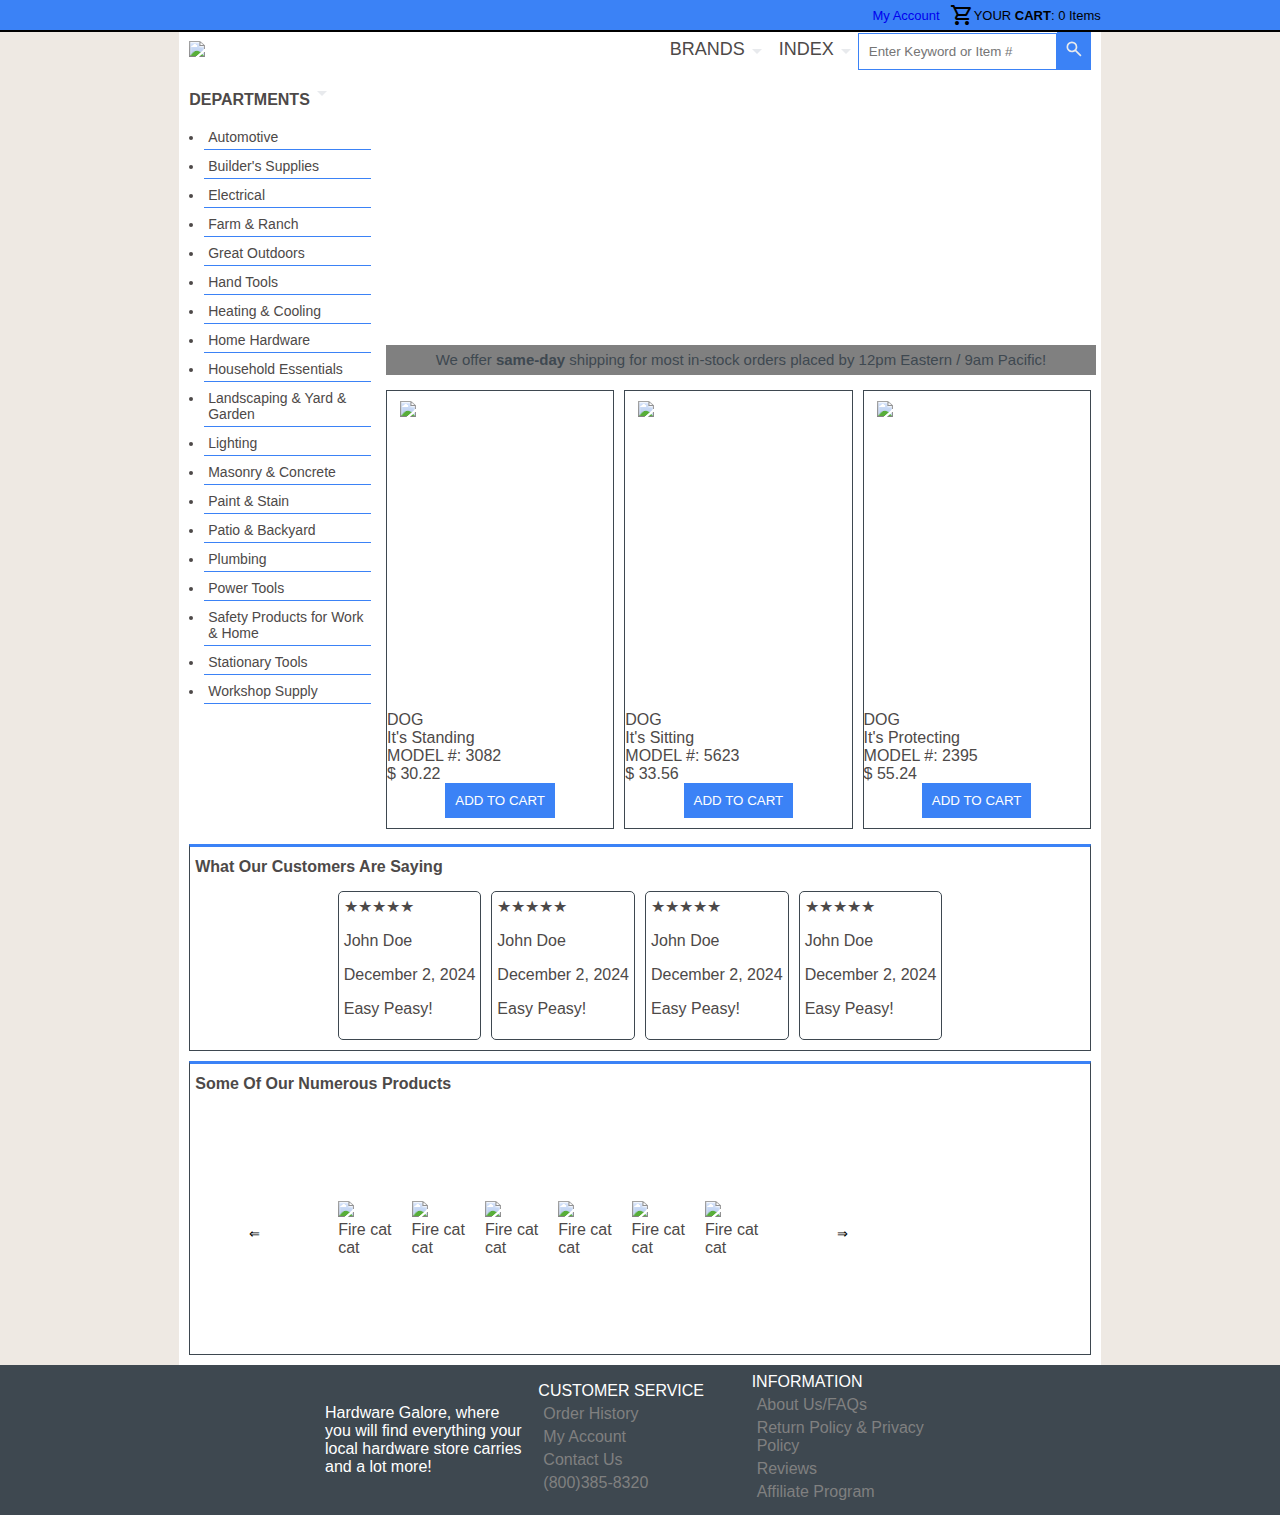
==== commit 39a9bdc1: "Update index.html" ====
--- a/index.html
+++ b/index.html
@@ -13,7 +13,7 @@
         <div class="header">
             <div class="left"></div>
             <header>
-                <span class="account"><a href="https://crapple12.github.io/account/" style="text-decoration: none;">My Account</a></span>
+                <span class="account"><a href="https://crapple12.github.io/hardware-store/Account/" style="text-decoration: none;">My Account</a></span>
                 <div class="cart"><span class="material-symbols-outlined">shopping_cart</span><span>YOUR <strong>CART</strong>: 0 Items</span></div>
             </header>
             <div class="right"></div>
--- a/store.css
+++ b/store.css
@@ -20,6 +20,7 @@
 
 .header {
     display: flex;  
+    font-size: 13px;
 }
 
 .left, .right {
@@ -36,20 +37,15 @@
 
 .body {
     display: flex;
+    justify-content: center;
     min-height: 600px;
     color: rgb(77, 73, 72);
-}
-
-.izquierda, .derecha {
-    background-color: rgb(238, 233, 227);
-    color: rgb(238, 233, 227);
-    width: 25%;
+    background: rgb(238, 233, 227);
 }
 
 .middle {
     background-color: white;
     width: 50%;
-
 }
 
 .sub-head {
@@ -94,7 +90,7 @@
     gap: 10px;
 }
 
-.rihgt {
+.right1 {
     display: flex;
     margin-right: 10px;
     align-items: center;
@@ -283,17 +279,30 @@
 }
 
 footer {
-    display: flex;
     background-color: rgb(62, 72, 80);
     color: white;
     width: 100%;
     min-height: 150px;
     max-height: 600px;
+    display: flex;
+    justify-content: center;
+}
+
+footer > * {
+    display: flex;
+    align-items: center;
+    justify-content: center;
 }
 
 .footer {
+    width: 50%;
     display: flex;
     justify-content: space-between;
+}
+
+.footer1 {
+    display: none;
+    margin-top: 10px;
 }
 
 .footer > * {
@@ -302,7 +311,17 @@
 }
 
 .lesser {
+    margin: 5px;
     color: gray; 
+}
+
+
+.three1, .four1 {
+    display: none;
+    display: flex;
+    flex-direction: column;
+    justify-content: center;
+    align-items: center;
 }
 
 .one, .five {
@@ -310,8 +329,30 @@
     background-color: rgb(62, 72, 80);
 }
 
+.account:hover {
+    color: white;
+    cursor: pointer;
+}
+
+.account:visited {
+    color: black;
+}
+
+.account:link {
+    color: black;
+}
+
+.cart {
+    display: flex;
+    align-items: center;
+}
+
+.cart:hover {
+    cursor: pointer;
+}
+
 @media(max-width: 1800px) {
-    .derecha, .izquierda, .left, .right, .one, .five {
+    .left, .right, .one, .five {
         width: 24%;
     }
 
@@ -321,7 +362,7 @@
  }
 
  @media(max-width: 1700px) {
-    .derecha, .izquierda, .left, .right, .one, .five {
+    .left, .right, .one, .five {
         width: 22%;
     }
 
@@ -331,7 +372,7 @@
  }
 
  @media(max-width: 1600px) {
-    .derecha, .izquierda, .left, .right, .one, .five {
+    .left, .right, .one, .five {
         width: 20%;
     }
 
@@ -341,7 +382,7 @@
  }
 
  @media(max-width: 1500px) {
-    .derecha, .izquierda, .left, .right, .one, .five {
+    .left, .right, .one, .five {
         width: 18%;
     }
 
@@ -351,7 +392,7 @@
  }
 
  @media(max-width: 1400px) {
-    .derecha, .izquierda, .left, .right, .one, .five {
+    .left, .right, .one, .five {
         width: 16%;
     }
 
@@ -361,7 +402,7 @@
  }
 
  @media(max-width: 1300px) {
-    .derecha, .izquierda, .left, .right, .one, .five {
+    .left, .right, .one, .five {
         width: 14%;
     }
 
@@ -371,7 +412,7 @@
  }
 
  @media(max-width: 1200px) {
-    .derecha, .izquierda, .left, .right, .one, .five {
+    .left, .right, .one, .five {
         width: 12%;
     }
 
@@ -381,7 +422,7 @@
  }
 
  @media(max-width: 1100px) {
-    .derecha, .izquierda, .left, .right, .one, .five {
+    .left, .right, .one, .five {
         width: 10%;
     }
 
@@ -392,7 +433,7 @@
 
 
  @media(max-width: 1000px) {
-    .derecha, .izquierda, .left, .right, .one, .five {
+    .left, .right, .one, .five {
         display: none;
     }
 
@@ -420,6 +461,35 @@
         max-width: 1550px;
     }
 
+ }
+
+ @media(max-width: 810px) {
+    .three, .four {
+        display: none;
+    }
+
+    .three1, .four1 {
+        display: flex;
+    }
+
+    .footer1 {
+        display: flex;
+    }
+
+    .footer {
+        justify-content: center;
+        text-align: center;
+    width: 75%;
+    }
+
+    .footer > * {
+        width: auto;
+    }
+
+    footer {
+        flex-direction: column;
+        align-items: center;
+    }
  }
 
  @media(max-width: 730px) {    
@@ -461,7 +531,7 @@
 }
 
 @media(max-width: 500px) {    
-    .rihgt {
+    .right1 {
         display: none;
     }
 
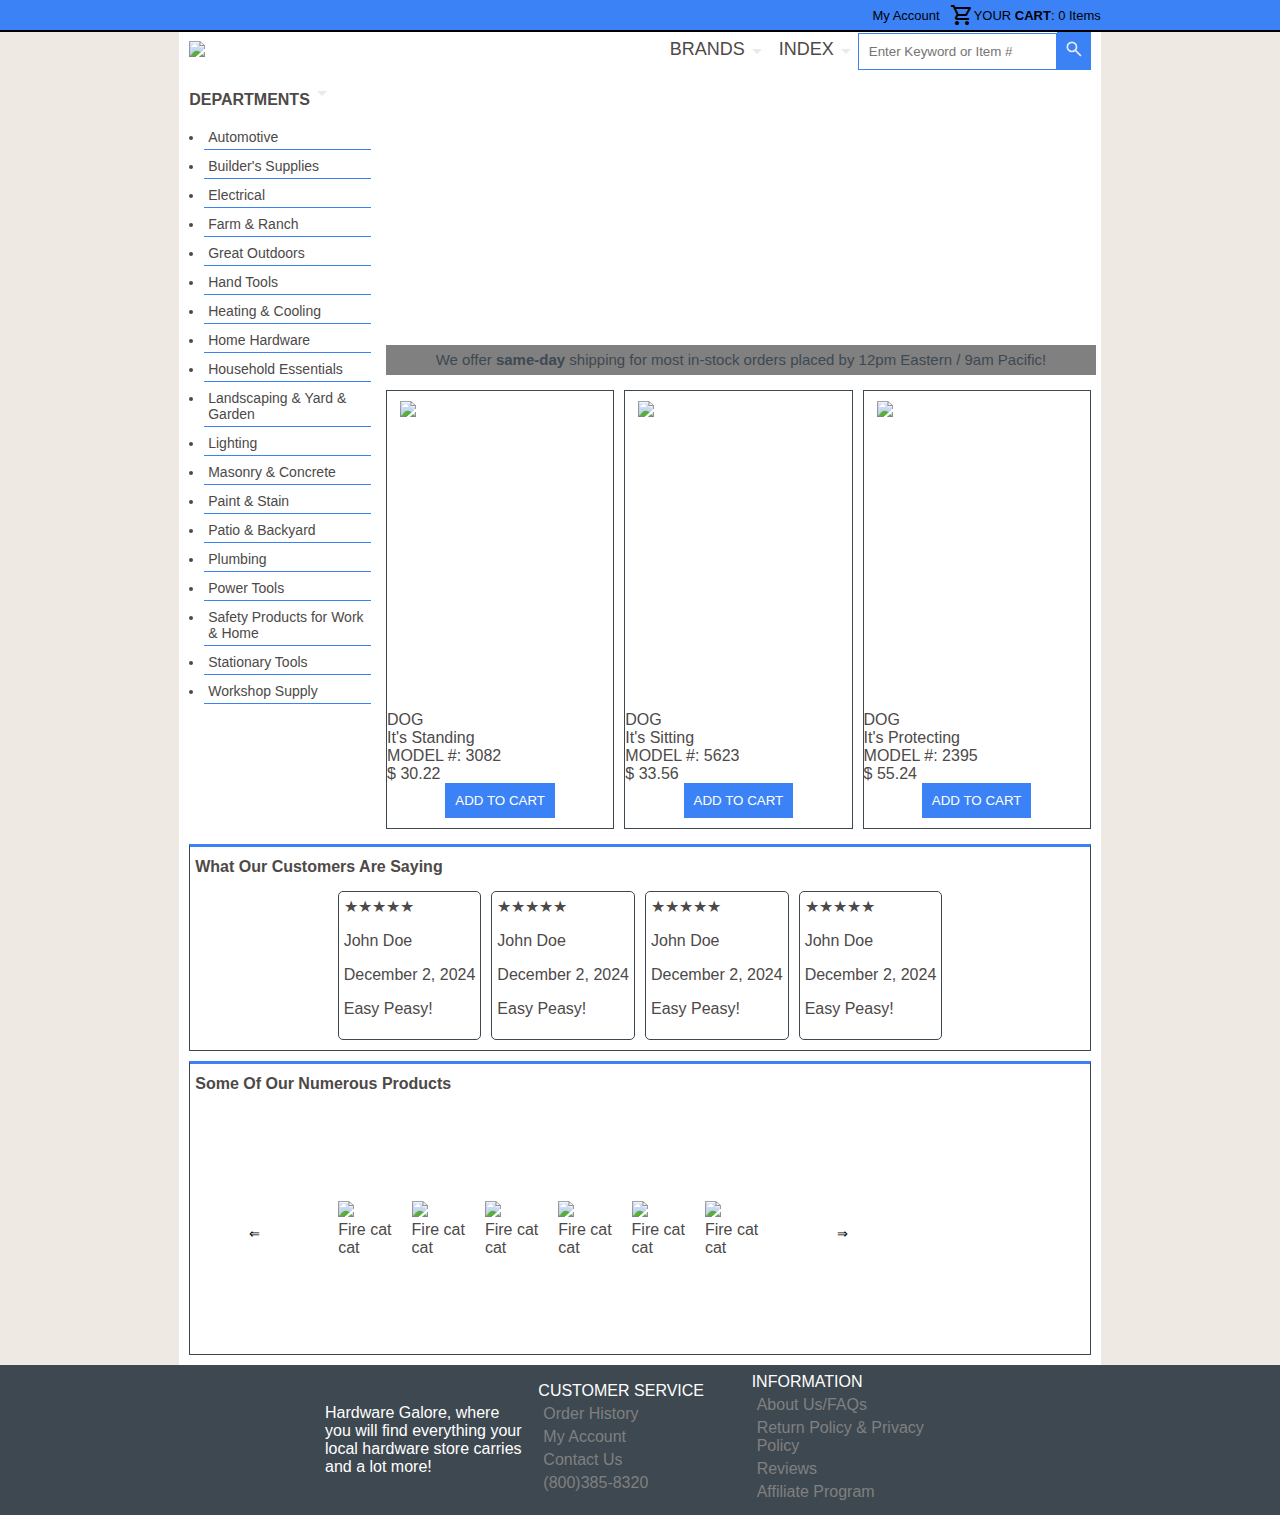
==== commit f74c1b15: "Update index.html" ====
--- a/index.html
+++ b/index.html
@@ -13,7 +13,7 @@
         <div class="header">
             <div class="left"></div>
             <header>
-                <span class="account"><a href="https://crapple12.github.io/hardware-store/Account/" style="text-decoration: none;">My Account</a></span>
+                <span class="account"><a href="https://crapple12.github.io/hardware-store/account" style="text-decoration: none;">My Account</a></span>
                 <div class="cart"><span class="material-symbols-outlined">shopping_cart</span><span>YOUR <strong>CART</strong>: 0 Items</span></div>
             </header>
             <div class="right"></div>
@@ -22,7 +22,7 @@
             <div class="middle">   
                 <div class="sub-head">
                     <div class="left1">
-                        <img class="logo" src="https://i.pinimg.com/736x/0e/54/a5/0e54a58a53beb5823cd68f7f8134a5ed.jpg">
+                        <a href="https://crapple12.github.io/hardware-store/"><img class="logo" src="https://i.pinimg.com/736x/0e/54/a5/0e54a58a53beb5823cd68f7f8134a5ed.jpg"></a>
                     </div>
                     <div class="middle1"></div>
                     <div class="right1">
--- a/store.css
+++ b/store.css
@@ -329,17 +329,17 @@
     background-color: rgb(62, 72, 80);
 }
 
+a:link {
+    color: black;
+}
+
+a:visited {
+    color: black;
+}
+
 .account:hover {
     color: white;
     cursor: pointer;
-}
-
-.account:visited {
-    color: black;
-}
-
-.account:link {
-    color: black;
 }
 
 .cart {
